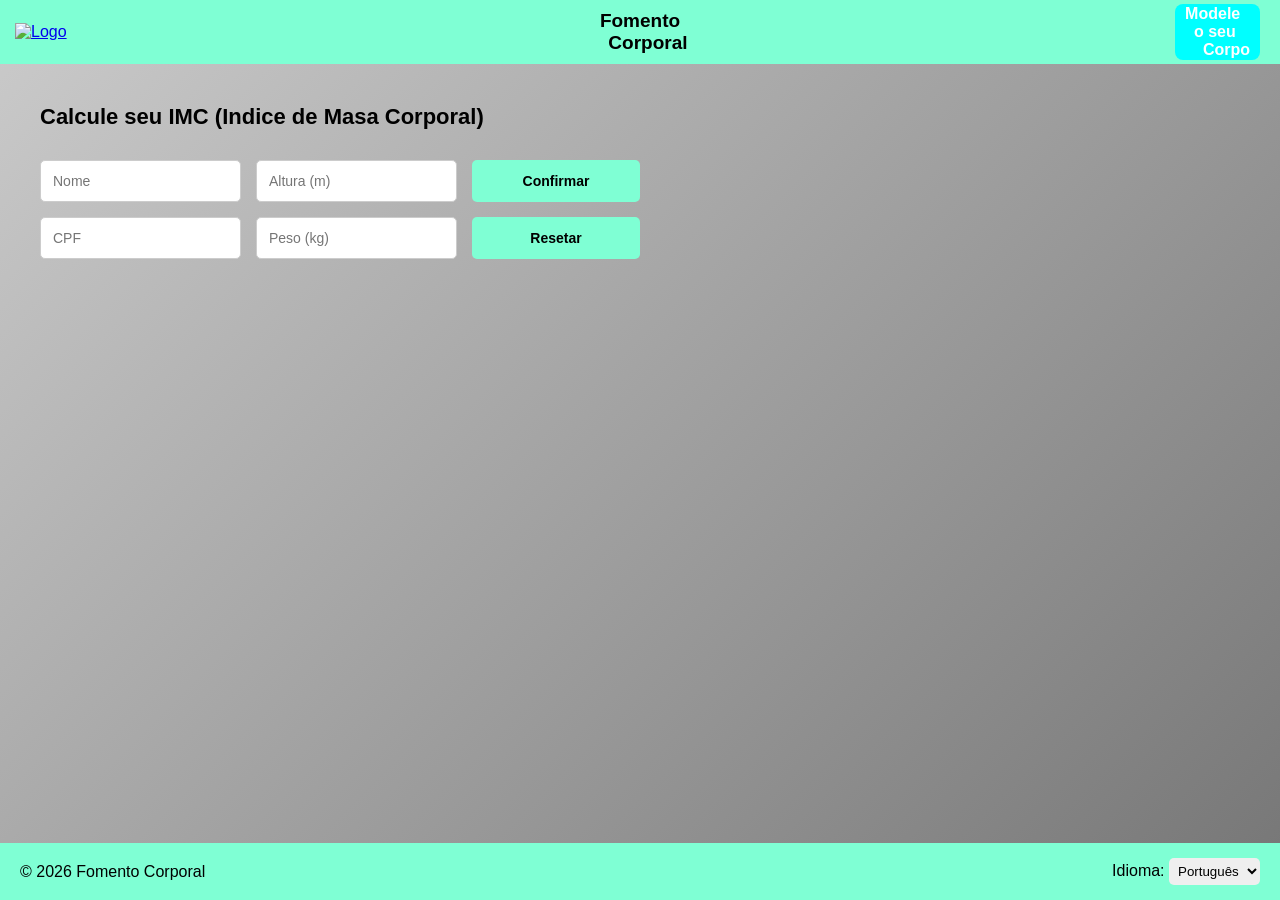
==== pag2.html @ 977edaa2 "arquivos html Adicionando os arquivos html ao commit" ====
<!DOCTYPE html>
<html lang="pt-br">
<head>
    <meta charset="UTF-8">
    <meta name="viewport" content="width=device-width, initial-scale=1.0">
    <title>Fomento Corporal</title>
    <link rel="shortcut icon" href="imagens/Silhueta muscular com pesos de halteres.png" type="image/x-icon">
    <link rel="stylesheet" href="css/style.css">

</head>
<body style="background-image: linear-gradient(315deg, #767676, #CBCBCB);">
    <header class="header">
        <a href="index.html" class="logo">
            <img src="imagens/Silhueta muscular com pesos de halteres.png" alt="Logo">
        </a>

        <div class="titulo">
            <h1><pre>Fomento
   Corporal</pre></h1>
             
        </div>
        <a href="pag2.html" class="btn"><pre>Modele
  o seu 
    Corpo</pre></a>
    </header>
    
    <main>
        <section class="formulario">
            <h2 style="color: black;">Calcule seu IMC (Indice de Masa Corporal)</h2>
        
            <div class="layout-imc">
        
                <!-- FORM -->
                <div class="bloco-form">
                    <form id="imcForm" class="form-grid">
                        <input type="text" id="nome" placeholder="Nome" required>
                        <input type="number" id="altura" placeholder="Altura (m)" step="0.01" required>
                        <button type="submit" class="btn-confirmar">Confirmar</button>
        
                        <input type="text" id="cpf" placeholder="CPF" required>
                        <input type="number" id="peso" placeholder="Peso (kg)" step="0.1" required>
                        <button type="button" id="btnAtualizar" class="btn-atualizar">Resetar</button>
                    </form>
                </div>
        
                <!-- RESULTADO -->
                <div id="resultado" class="resultado"></div>
        
                <!-- OPÇÕES -->
                <div id="opcoes" class="opcoes">
                    <h3>Objetivo</h3>
        
                    <button>Perder peso</button>
                    <button>Ganhar peso</button>
                    <button>Definir corpo</button>
                    <button>Ganhar músculos</button>
                </div>
        
            </div>
        </section>
    </main>

    <footer class="footer">
        <p>© 2026 Fomento Corporal</p>
    
        <div class="idioma">
            <label for="language">Idioma:</label>
            <select id="language">
                <option value="pt">Português</option>
                <option value="en">English</option>
                <option value="es">Español</option>
            </select>
        </div>
    </footer>
    <script>
        // Função para calcular o IMC
        document.getElementById("imcForm").addEventListener("submit", function(e){
            e.preventDefault();
        
            let nome = document.getElementById("nome").value;
            let peso = parseFloat(document.getElementById("peso").value);
            let altura = parseFloat(document.getElementById("altura").value);
            let cpf = document.getElementById("cpf").value;
        
            // Validação
            if (!peso || !altura || altura <= 0) {
                alert("Preencha peso e altura corretamente!");
                return;
            }
        
            let imc = peso / (altura * altura);
            imc = imc.toFixed(2);
        
            let classificacao = "";
            let resultado = document.getElementById("resultado");
        
            // Reset cor padrão
            resultado.style.background = "#333";
        
            if(imc < 18.5){
                classificacao = "Abaixo do peso";
                
            } else if(imc < 25){
                classificacao = "Peso normal";
                
            } else if(imc < 30){
                classificacao = "Sobrepeso";
                
            } else {
                classificacao = "Obesidade";
                
            }
        
            // Mostrar resultado
            resultado.style.display = "block";
            resultado.innerHTML = `
            Cadastro: <strong>${cpf}</strong><br><strong>${nome}</strong>, seu IMC é <strong>${imc}</strong> <br>
                Classificação: <strong>${classificacao}</strong>
            `;
        
            // Mostrar opções
            let opcoes = document.getElementById("opcoes");
            opcoes.style.display = "block";
        
            // Destacar botão conforme IMC
            let botoes = document.querySelectorAll(".opcoes button");
        
            // Reset cores
            botoes.forEach(btn => btn.style.background = "aquamarine");
        
            if(imc < 18.5){
                botoes[1].style.background = "#3498db"; // ganhar peso
            } else if(imc >= 25){
                botoes[0].style.background = "#e74c3c"; // perder peso
            }
        });
        
        
        // Função para o botão Atualizar (reset)
        document.getElementById("btnAtualizar").addEventListener("click", function() {
        
            // Limpa formulário
            document.getElementById("imcForm").reset();
        
            // Esconde resultado
            let resultado = document.getElementById("resultado");
            resultado.style.display = "none";
            resultado.innerHTML = "";
        
            // Esconde opções
            document.getElementById("opcoes").style.display = "none";
        
            // Foco no nome
            document.getElementById("nome").focus();
        });
        </script>
</body>
</html>
---- css/style.css ----
@charset "UTF-8";

*{
    margin: 0;
    padding: 0;
    box-sizing: border-box;
    font-family: Arial, sans-serif;
}


body {
    display: flex;
    flex-direction: column;
    min-height: 100vh;
}

.header {
    background: aquamarine;
    display: flex;
    align-items: center;
    justify-content: center;
    position: relative;
    padding: 10px;
}

/* imagem no canto esquerdo */
.logo {
    position: absolute;
    left: 15px;
    width: 60px;
}

.logo img{
    width: 60px;
    display: block;
}

.logo:hover{
    transform: scale(1.1);
    cursor: pointer;
}

/* texto central */
.titulo {
    text-align: center;
}

.titulo h1 {
    margin: 0;
    font-size: 19px;
}

/* botao a direita*/
.btn {
    position: absolute;
    right: 20px;
    text-decoration: none;
    background-color: aqua;
    color: white;
    padding: 1px 10px;
    border-radius: 8px;
    font-weight: bold;
    transition: 0.3s;
}

.btn:hover{
    transform: scale(1.1);
    cursor: pointer;
}

main{
    flex:1;
}

.info{
    height: 80vh;
    background: 
        linear-gradient(rgba(0,0,0,0.5), rgba(0,0,0,0.5)),
        url('../imagens/Atletas.png') no-repeat center 8% / cover;
    color: white;

    display: flex;
    flex-direction: column;
    justify-content: space-between;
    padding: 20px;
}

.video h1{
    display: block; 
    text-align: center;
    margin: 35px auto;
    padding: 15px 20px;

    background: red;
    color: white;

    border-radius: 5px;
    font-size: 1rem;
    width: fit-content; 
}

.videos-container{
    display: flex;
    justify-content: center;
    gap: 20px;
    flex-wrap: wrap;
}

.videos-container iframe{
    width: 300px;
    height: 170px;
    border-radius: 10px;
}

/* cada bloco (título + vídeo) */
.video-item{
    display: flex;
    flex-direction: column;
    align-items: center;
}

/* título de cada vídeo */
.video-item h3{
    margin-bottom: 10px;
}

/* vídeo */
.video-item iframe{
    width: 450px;
    height: 280px;
    border-radius: 10px;
}

.footer{
    background: aquamarine;
    color: black;

    display: flex;
    justify-content: space-between;
    align-items: center;

    padding: 15px 20px;
    margin-top: auto;
}

.idioma select{
    padding: 5px;
    border-radius: 5px;
    border: none;
}

/* Seção do formulário */
.formulario{
    display: flex;
    flex-direction: column;
    flex-wrap: nowrap;
    align-items: flex-start;
    justify-content: flex-start;
    min-height: 50vh;
    padding: 40px;
    gap: 20px;
    overflow-x: auto;
}


.formulario h2{
    font-size: 22px;
    color: #333;
    margin-bottom: 10px;
    width: 100%;
}

/* Container para colocar form e resultado */
.layout-imc {
    display: flex;
    gap: 30px;
    width: 100%;
    align-items: flex-start;
}

.bloco-form {
    width: 260px;
    min-width: 600px;
}

/* Grid layout para o formulário */
.form-grid{
    display: grid;
    grid-template-columns: 1fr 1fr 1fr;
    gap: 15px;
    width: 100%;
    max-width: 600px;
}

.form-grid input{
    padding: 12px;
    border-radius: 5px;
    border: 1px solid #ccc;
    font-size: 14px;
}

.btn-confirmar,
.btn-atualizar{
    padding: 12px 20px;
    background: aquamarine;
    border: none;
    border-radius: 5px;
    cursor: pointer;
    font-weight: bold;
    font-size: 14px;
    transition: 0.3s;
}

.btn-confirmar:hover,
.btn-atualizar:hover{
    background: #00d4aa;
    transform: scale(1.05);
}

.resultado{
    padding: 7px 20px;
    border-radius: 10px;
    background: #333;
    color: white;
    display: none; /* começa escondido */
    text-align: left;
    width: 260px;
    min-width: 350px;
    line-height: 1.8;
}

.opcoes{
    background: #444;
    color: white;
    padding: 20px;
    border-radius: 10px;

    width: 260px;
    min-width: 350px;
    max-width: 260px;

    flex: 0 0 260px;
    
    max-height: 105px;
    overflow-y: auto;

    display: none;
}

.opcoes h3{
    margin-bottom: 10px;
    text-align: center;
}

.opcoes button{
    width: 100%;
    margin: 5px 0;
    padding: 8px;
    border: none;
    border-radius: 5px;
    background: aquamarine;
    cursor: pointer;
    font-weight: bold;
    transition: 0.3s;
}

.opcoes button:hover{
    background: #00d4aa;
    transform: scale(1.1);
    cursor: pointer;
}
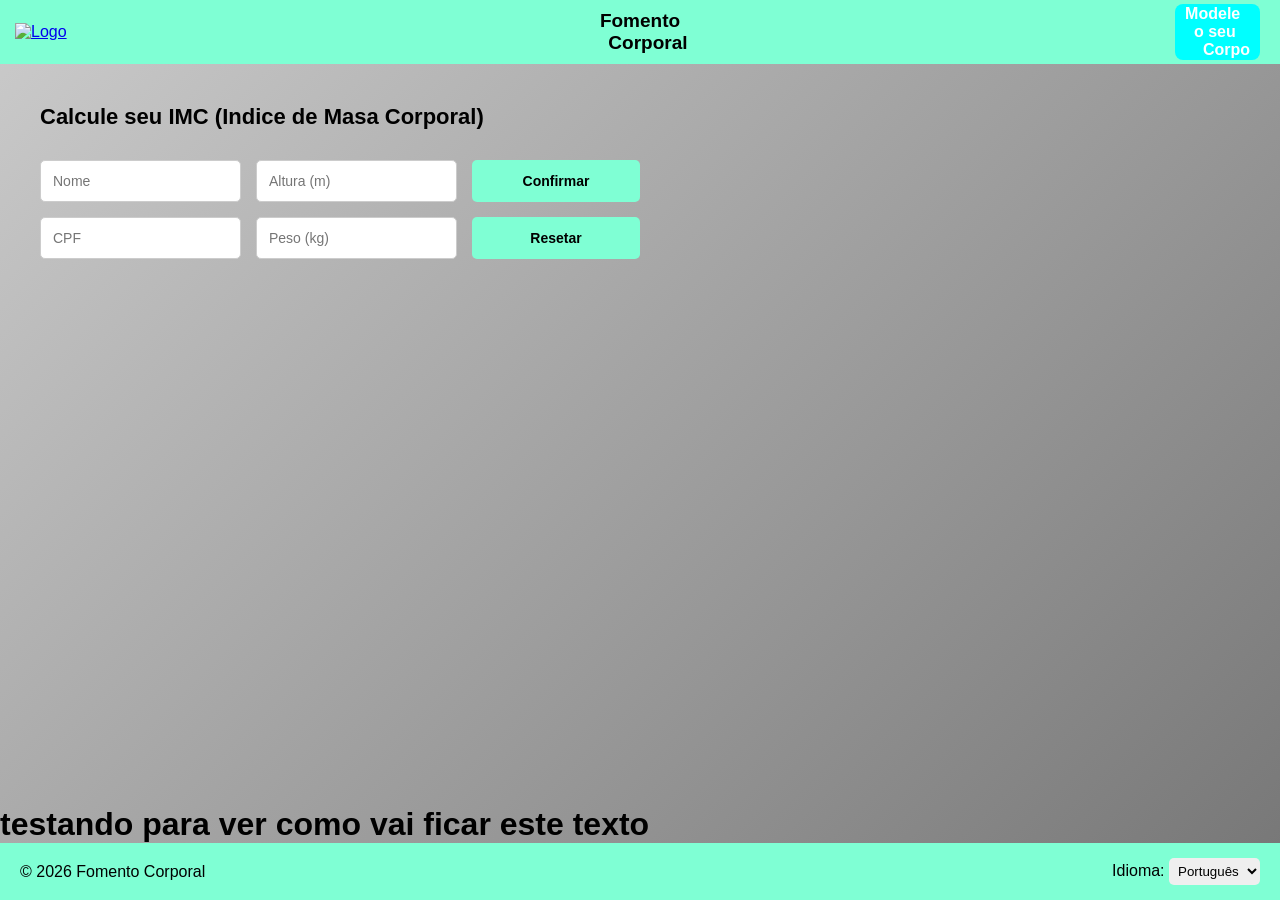
==== commit df73e797: "Update pag2.html" ====
--- a/pag2.html
+++ b/pag2.html
@@ -29,36 +29,47 @@
             <h2 style="color: black;">Calcule seu IMC (Indice de Masa Corporal)</h2>
         
             <div class="layout-imc">
-        
-                <!-- FORM -->
-                <div class="bloco-form">
-                    <form id="imcForm" class="form-grid">
-                        <input type="text" id="nome" placeholder="Nome" required>
-                        <input type="number" id="altura" placeholder="Altura (m)" step="0.01" required>
-                        <button type="submit" class="btn-confirmar">Confirmar</button>
-        
-                        <input type="text" id="cpf" placeholder="CPF" required>
-                        <input type="number" id="peso" placeholder="Peso (kg)" step="0.1" required>
-                        <button type="button" id="btnAtualizar" class="btn-atualizar">Resetar</button>
-                    </form>
+
+                <!-- LADO ESQUERDO -->
+                <div class="coluna-esquerda">
+                    <div class="bloco-form">
+                        <form id="imcForm" class="form-grid">
+                            <input type="text" id="nome" placeholder="Nome" required>
+                            <input type="number" id="altura" placeholder="Altura (m)" step="0.01" required>
+                            <button type="submit" class="btn-confirmar">Confirmar</button>
+            
+                            <input type="text" id="cpf" placeholder="CPF" required>
+                            <input type="number" id="peso" placeholder="Peso (kg)" step="0.1" required>
+                            <button type="button" id="btnAtualizar" class="btn-atualizar">Resetar</button>
+                        </form>
+                    </div>
+            
+                    <!-- AGORA FICA EMBAIXO -->
+                    <div id="resultado" class="resultado"></div>
                 </div>
-        
-                <!-- RESULTADO -->
-                <div id="resultado" class="resultado"></div>
-        
-                <!-- OPÇÕES -->
-                <div id="opcoes" class="opcoes">
-                    <h3>Objetivo</h3>
-        
-                    <button>Perder peso</button>
-                    <button>Ganhar peso</button>
-                    <button>Definir corpo</button>
-                    <button>Ganhar músculos</button>
-                </div>
-        
+            
+                <div class="lado-direito">
+
+                    <!-- OBJETIVO -->
+                    <div id="opcoes" class="opcoes">
+                        <h3>Objetivo</h3>
+                
+                        <button>Perder peso</button>
+                        <button>Ganhar peso</button>
+                        <button>Definir corpo</button>
+                        <button>Ganhar músculos</button>
+                    </div>
+                
+                    <!-- TABELA -->
+                    
+                     <img class="tabela-imc" src="imagens/ChatGPT Image 21 de abr. de 2026, 14_28_39.png" alt="Tabela IMC">
+                                   
+                </div>                            
             </div>
         </section>
     </main>
+
+    <h1>testando para ver como vai ficar este texto</h1>
 
     <footer class="footer">
         <p>© 2026 Fomento Corporal</p>
@@ -120,7 +131,10 @@
         
             // Mostrar opções
             let opcoes = document.getElementById("opcoes");
-            opcoes.style.display = "block";
+            opcoes.style.display = "flex";
+
+            // Mostrar tabela IMC
+            document.querySelector(".tabela-imc").style.display = "flex";
         
             // Destacar botão conforme IMC
             let botoes = document.querySelectorAll(".opcoes button");
@@ -149,6 +163,9 @@
         
             // Esconde opções
             document.getElementById("opcoes").style.display = "none";
+
+            // ✅ NOVO - Esconde tabela IMC
+            document.querySelector(".tabela-imc").style.display = "none";
         
             // Foco no nome
             document.getElementById("nome").focus();
--- a/css/style.css
+++ b/css/style.css
@@ -178,6 +178,12 @@
     align-items: flex-start;
 }
 
+.coluna-esquerda{
+    display: flex;
+    flex-direction: column;
+    gap: 20px;
+}
+
 .bloco-form {
     width: 260px;
     min-width: 600px;
@@ -224,7 +230,7 @@
     color: white;
     display: none; /* começa escondido */
     text-align: left;
-    width: 260px;
+    width: 600px;
     min-width: 350px;
     line-height: 1.8;
 }
@@ -232,40 +238,65 @@
 .opcoes{
     background: #444;
     color: white;
-    padding: 20px;
+    padding: 10px;
     border-radius: 10px;
 
     width: 260px;
-    min-width: 350px;
+    min-width: 260px;
     max-width: 260px;
-
+    
     flex: 0 0 260px;
     
-    max-height: 105px;
+    height: 220px; /* aumenta altura */
     overflow-y: auto;
-
     display: none;
+    /* 🔥 NOVO */
+    flex-direction: column;
+    align-items: center; /* centraliza horizontal */
+    gap: 12px; /* espaço entre elementos */
 }
 
 .opcoes h3{
     margin-bottom: 10px;
     text-align: center;
+    font-size: 20px;
 }
 
 .opcoes button{
     width: 100%;
-    margin: 5px 0;
-    padding: 8px;
+    padding: 12px; /* 🔥 maior */
+    font-size: 15px; /* 🔥 texto maior */
     border: none;
-    border-radius: 5px;
+    border-radius: 8px;
     background: aquamarine;
     cursor: pointer;
     font-weight: bold;
     transition: 0.3s;
+    margin: 1px 0;
+    display: flex;
+    justify-content: center; /* centraliza texto */
+    align-items: center;
 }
 
 .opcoes button:hover{
     background: #00d4aa;
     transform: scale(1.1);
     cursor: pointer;
-}+}
+
+/* AGRUPA OBJETIVO + TABELA */
+.lado-direito{
+    display: flex;
+    gap: 20px;
+    align-items: flex-start;
+    flex: 1;
+}
+
+.tabela-imc{  
+    border-radius: 8px;
+    display: none;
+    flex: 1;
+    height: 220px;
+    vertical-align: top;
+}
+
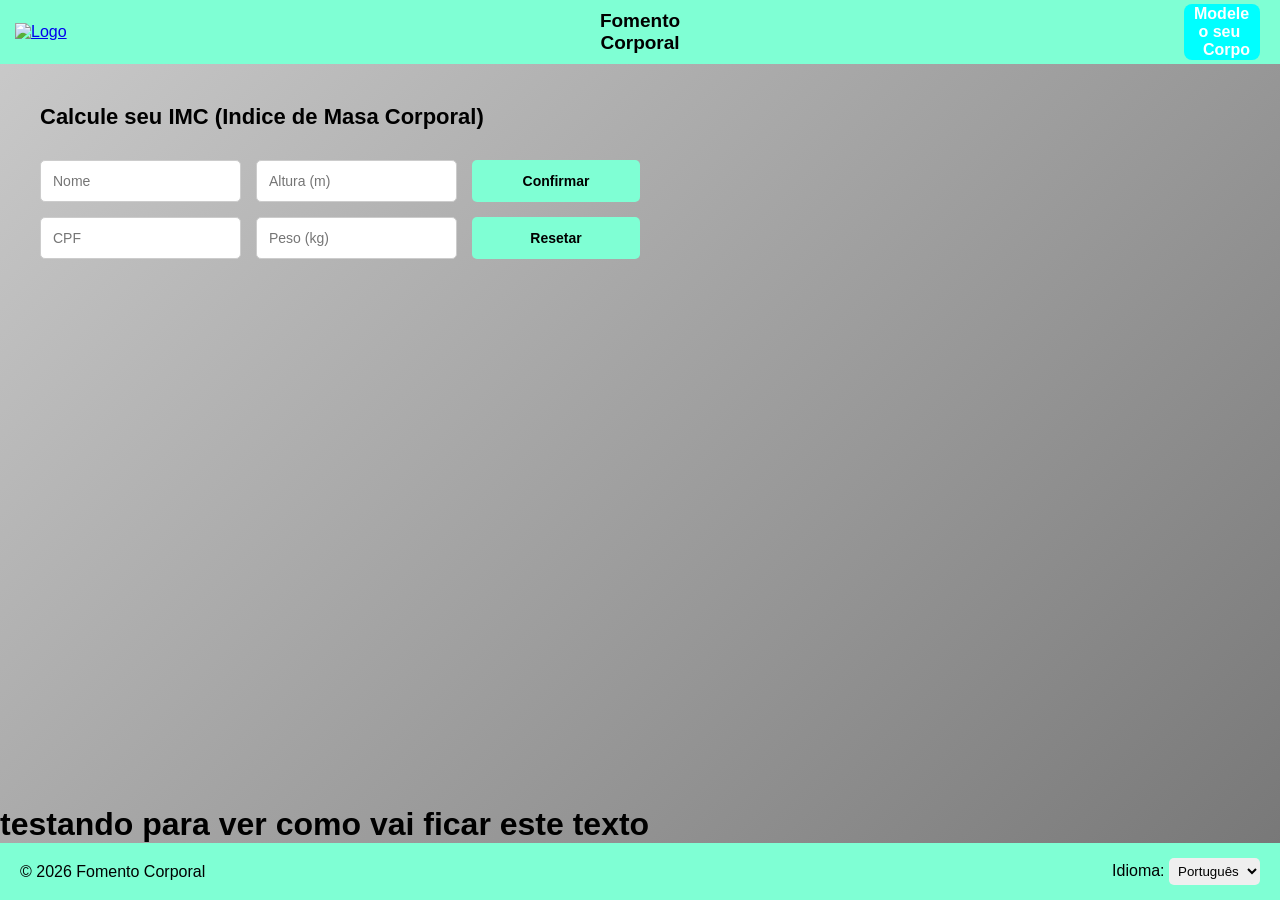
==== commit ba022098: "idioma da pagina Criando o arquivo translations.js para mudar o idioma da pagina" ====
--- a/pag2.html
+++ b/pag2.html
@@ -15,18 +15,16 @@
         </a>
 
         <div class="titulo">
-            <h1><pre>Fomento
-   Corporal</pre></h1>
+            <h1 data-lang="tituloSite" class="titulo-site">Fomento
+   Corporal</h1>
              
         </div>
-        <a href="pag2.html" class="btn"><pre>Modele
-  o seu 
-    Corpo</pre></a>
+        <a href="pag2.html" class="btn" data-lang="botaoCorpo">Modele o seu Corpo</a>
     </header>
     
     <main>
         <section class="formulario">
-            <h2 style="color: black;">Calcule seu IMC (Indice de Masa Corporal)</h2>
+            <h2 style="color: black;" data-lang="formulario_pg2">Calcule seu IMC (Indice de Masa Corporal)</h2>
         
             <div class="layout-imc">
 
@@ -83,94 +81,8 @@
             </select>
         </div>
     </footer>
-    <script>
-        // Função para calcular o IMC
-        document.getElementById("imcForm").addEventListener("submit", function(e){
-            e.preventDefault();
-        
-            let nome = document.getElementById("nome").value;
-            let peso = parseFloat(document.getElementById("peso").value);
-            let altura = parseFloat(document.getElementById("altura").value);
-            let cpf = document.getElementById("cpf").value;
-        
-            // Validação
-            if (!peso || !altura || altura <= 0) {
-                alert("Preencha peso e altura corretamente!");
-                return;
-            }
-        
-            let imc = peso / (altura * altura);
-            imc = imc.toFixed(2);
-        
-            let classificacao = "";
-            let resultado = document.getElementById("resultado");
-        
-            // Reset cor padrão
-            resultado.style.background = "#333";
-        
-            if(imc < 18.5){
-                classificacao = "Abaixo do peso";
-                
-            } else if(imc < 25){
-                classificacao = "Peso normal";
-                
-            } else if(imc < 30){
-                classificacao = "Sobrepeso";
-                
-            } else {
-                classificacao = "Obesidade";
-                
-            }
-        
-            // Mostrar resultado
-            resultado.style.display = "block";
-            resultado.innerHTML = `
-            Cadastro: <strong>${cpf}</strong><br><strong>${nome}</strong>, seu IMC é <strong>${imc}</strong> <br>
-                Classificação: <strong>${classificacao}</strong>
-            `;
-        
-            // Mostrar opções
-            let opcoes = document.getElementById("opcoes");
-            opcoes.style.display = "flex";
+    <script src="js/translations.js"></script>
+    <script src="js/script.js"></script>
+</body>
+</html>
 
-            // Mostrar tabela IMC
-            document.querySelector(".tabela-imc").style.display = "flex";
-        
-            // Destacar botão conforme IMC
-            let botoes = document.querySelectorAll(".opcoes button");
-        
-            // Reset cores
-            botoes.forEach(btn => btn.style.background = "aquamarine");
-        
-            if(imc < 18.5){
-                botoes[1].style.background = "#3498db"; // ganhar peso
-            } else if(imc >= 25){
-                botoes[0].style.background = "#e74c3c"; // perder peso
-            }
-        });
-        
-        
-        // Função para o botão Atualizar (reset)
-        document.getElementById("btnAtualizar").addEventListener("click", function() {
-        
-            // Limpa formulário
-            document.getElementById("imcForm").reset();
-        
-            // Esconde resultado
-            let resultado = document.getElementById("resultado");
-            resultado.style.display = "none";
-            resultado.innerHTML = "";
-        
-            // Esconde opções
-            document.getElementById("opcoes").style.display = "none";
-
-            // ✅ NOVO - Esconde tabela IMC
-            document.querySelector(".tabela-imc").style.display = "none";
-        
-            // Foco no nome
-            document.getElementById("nome").focus();
-        });
-        </script>
-</body>
-</html> 
-
--- a/css/style.css
+++ b/css/style.css
@@ -38,6 +38,10 @@
 .logo:hover{
     transform: scale(1.1);
     cursor: pointer;
+}
+
+.titulo-site{
+    white-space: pre-line;
 }
 
 /* texto central */
@@ -61,6 +65,8 @@
     border-radius: 8px;
     font-weight: bold;
     transition: 0.3s;
+    white-space: pre-line;
+    
 }
 
 .btn:hover{
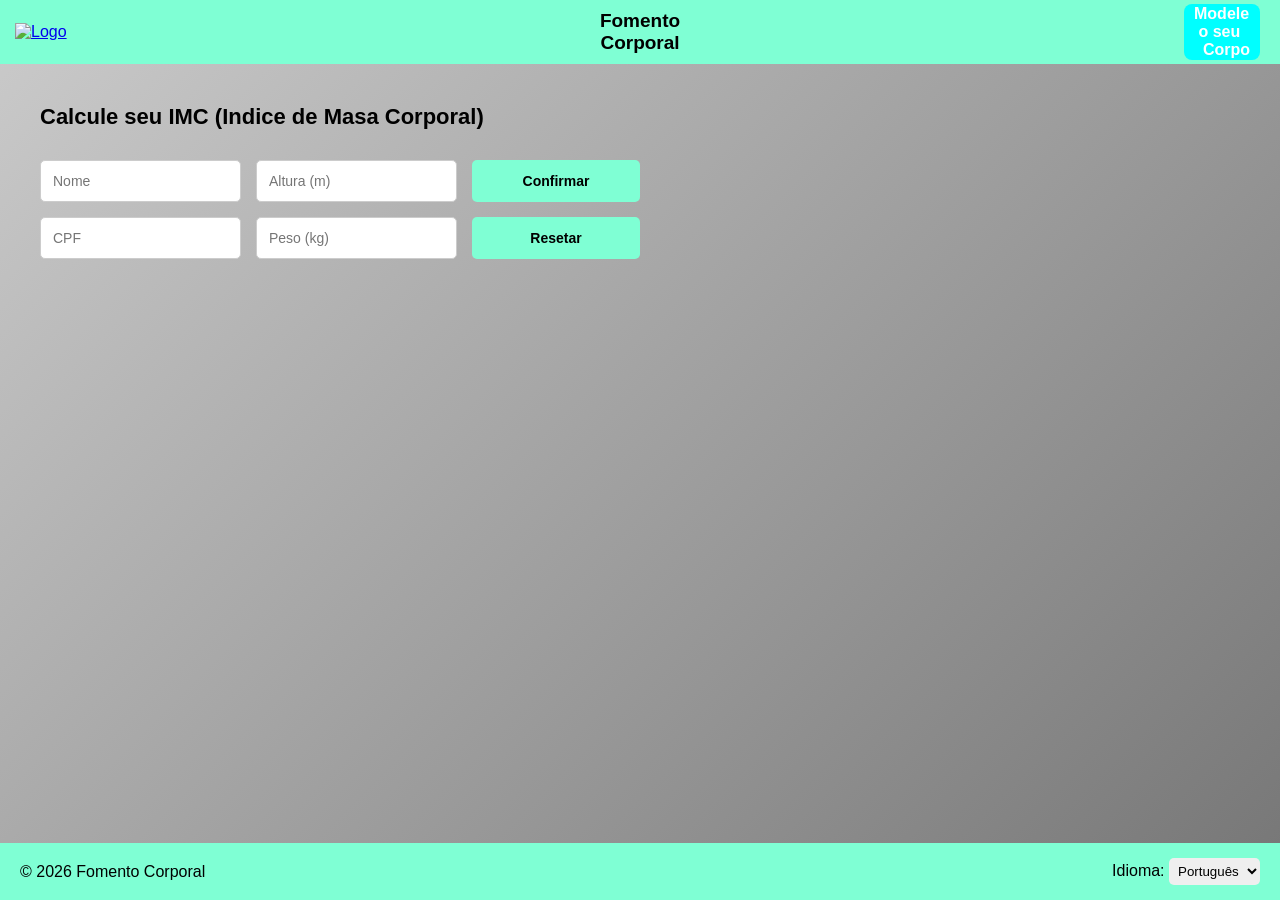
==== commit cbdf2984: "dietas Adicionando o arquivo diete.js e as dietas para cada tipo de objetivo, baseado na renda da pe" ====
--- a/pag2.html
+++ b/pag2.html
@@ -64,10 +64,27 @@
                                    
                 </div>                            
             </div>
+            <div id="campoRenda" class="campo-renda">
+
+                <label for="renda">
+                    Informe sua renda mensal:
+                </label>
+            
+                <input 
+                    type="number"
+                    id="renda"
+                    placeholder="R$ 0,00"
+                >
+            
+                <button id="confirmarRenda">
+                    Confirmar
+                </button>
+            </div>
         </section>
     </main>
 
-    <h1>testando para ver como vai ficar este texto</h1>
+    <div id="dietaResultado" class="dieta-resultado"></div>
+    
 
     <footer class="footer">
         <p>© 2026 Fomento Corporal</p>
@@ -82,6 +99,7 @@
         </div>
     </footer>
     <script src="js/translations.js"></script>
+    <script src="js/dietas.js"></script>
     <script src="js/script.js"></script>
 </body>
 </html>
--- a/css/style.css
+++ b/css/style.css
@@ -306,3 +306,116 @@
     vertical-align: top;
 }
 
+/* ------------------------------------*/
+
+.campo-renda{
+
+    display: none;
+
+    flex-direction: column;
+
+    gap: 10px;
+
+    width: 100%;
+
+    margin-top: 15px;
+}
+
+.campo-renda input{
+
+    padding: 10px;
+
+    border: none;
+
+    border-radius: 5px;
+}
+
+.campo-renda button{
+
+    padding: 10px;
+
+    border: none;
+
+    border-radius: 5px;
+
+    background: aqua;
+
+    cursor: pointer;
+
+    font-weight: bold;
+}
+
+/* ------------------------------------*/
+
+.dieta-resultado{
+
+    display: none;
+
+    margin: 30px;
+
+    padding: 25px;
+
+    background: #3f3c3c;
+
+    color: white;
+
+    border-radius: 15px;
+
+    box-shadow:
+        0 4px 15px rgba(0,0,0,0.3);
+
+    overflow-x: auto;
+}
+
+
+.tabela-dieta{
+
+    width: 100%;
+
+    border-collapse: collapse;
+
+    margin-top: 20px;
+}
+
+.tabela-dieta th{
+
+    background: aquamarine;
+
+    color: rgb(0, 0, 0);
+
+    padding: 15px;
+
+    text-align: center;
+}
+
+.tabela-dieta td{
+
+    border: 1px solid #555;
+
+    padding: 15px;
+
+    background: #534f4f;
+
+    color: white;
+
+    vertical-align: top;
+}
+
+.tabela-dieta tr:nth-child(even) td{
+
+    background: #3a3a3a;
+}
+
+@media(max-width: 900px){
+
+    .tabela-dieta{
+
+        font-size: 14px;
+    }
+
+    .tabela-dieta th,
+    .tabela-dieta td{
+
+        padding: 10px;
+    }
+}
